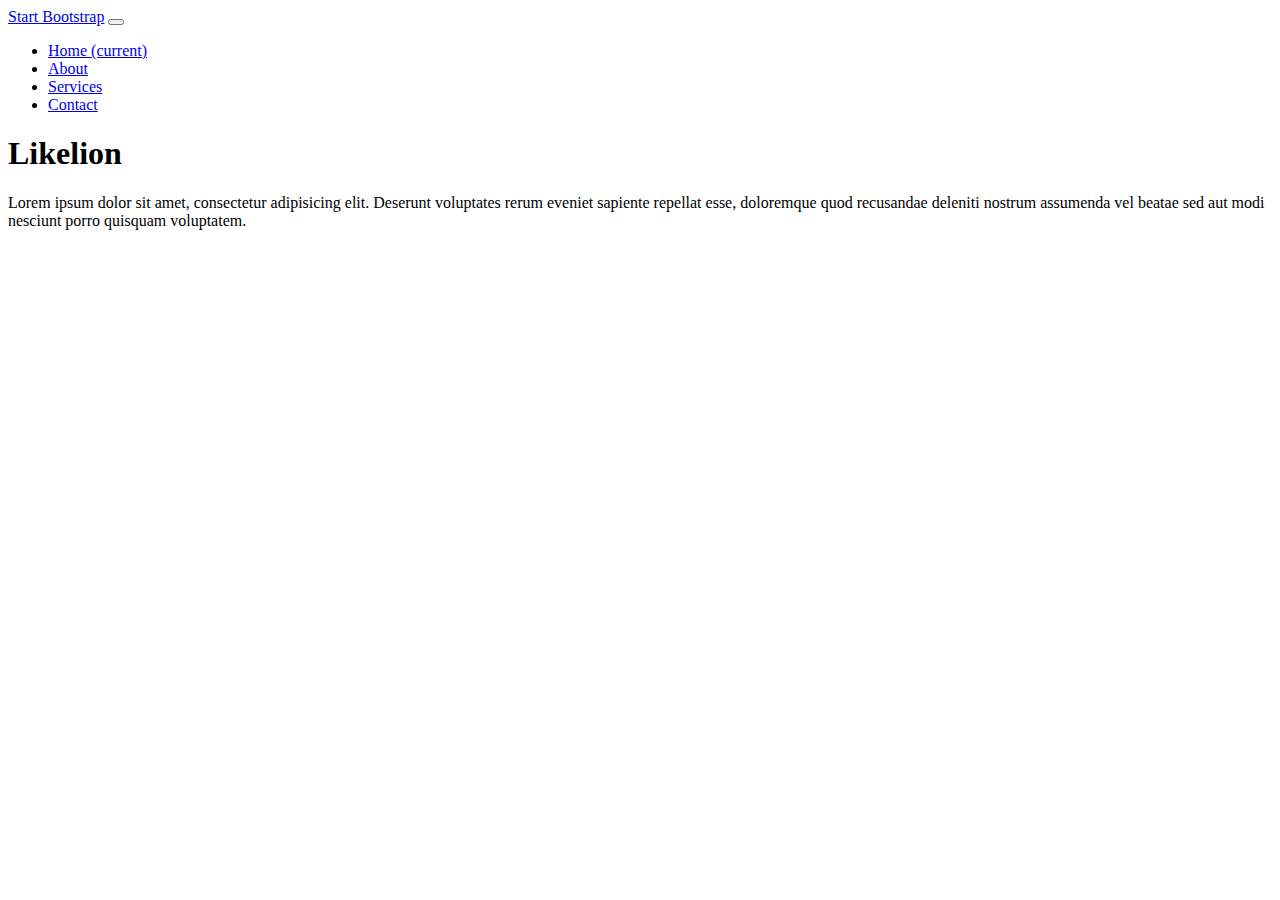
==== index.html @ b512e86b "first" ====
<!DOCTYPE html>
<html lang="en">

<head>

  <meta charset="utf-8">
  <meta name="viewport" content="width=device-width, initial-scale=1, shrink-to-fit=no">
  <meta name="description" content="">
  <meta name="author" content="">

  <title>The Big Picture - Start Bootstrap Template</title>

  <!-- Bootstrap core CSS -->
  <link href="vendor/bootstrap/css/bootstrap.min.css" rel="stylesheet">

  <!-- Custom styles for this template -->
  <link href="css/the-big-picture.css" rel="stylesheet">

</head>

<body>

  <!-- Navigation -->
  <nav class="navbar navbar-expand-lg navbar-dark bg-dark fixed-bottom">
    <div class="container">
      <a class="navbar-brand" href="#">Start Bootstrap</a>
      <button class="navbar-toggler" type="button" data-toggle="collapse" data-target="#navbarResponsive" aria-controls="navbarResponsive" aria-expanded="false" aria-label="Toggle navigation">
        <span class="navbar-toggler-icon"></span>
      </button>
      <div class="collapse navbar-collapse" id="navbarResponsive">
        <ul class="navbar-nav ml-auto">
          <li class="nav-item active">
            <a class="nav-link" href="#">Home
              <span class="sr-only">(current)</span>
            </a>
          </li>
          <li class="nav-item">
            <a class="nav-link" href="#">About</a>
          </li>
          <li class="nav-item">
            <a class="nav-link" href="#">Services</a>
          </li>
          <li class="nav-item">
            <a class="nav-link" href="#">Contact</a>
          </li>
        </ul>
      </div>
    </div>
  </nav>


  <!-- Page Content -->
  <section>
    <div class="container">
      <div class="row">
        <div class="col-lg-6">
          <h1 class="mt-5">Likelion</h1>
          <p>Lorem ipsum dolor sit amet, consectetur adipisicing elit. Deserunt voluptates rerum eveniet sapiente repellat esse, doloremque quod recusandae deleniti nostrum assumenda vel beatae sed aut modi nesciunt porro quisquam voluptatem.</p>
        </div>
      </div>
    </div>
  </section>

  <!-- Bootstrap core JavaScript -->
  <script src="vendor/jquery/jquery.min.js"></script>
  <script src="vendor/bootstrap/js/bootstrap.bundle.min.js"></script>

</body>

</html>
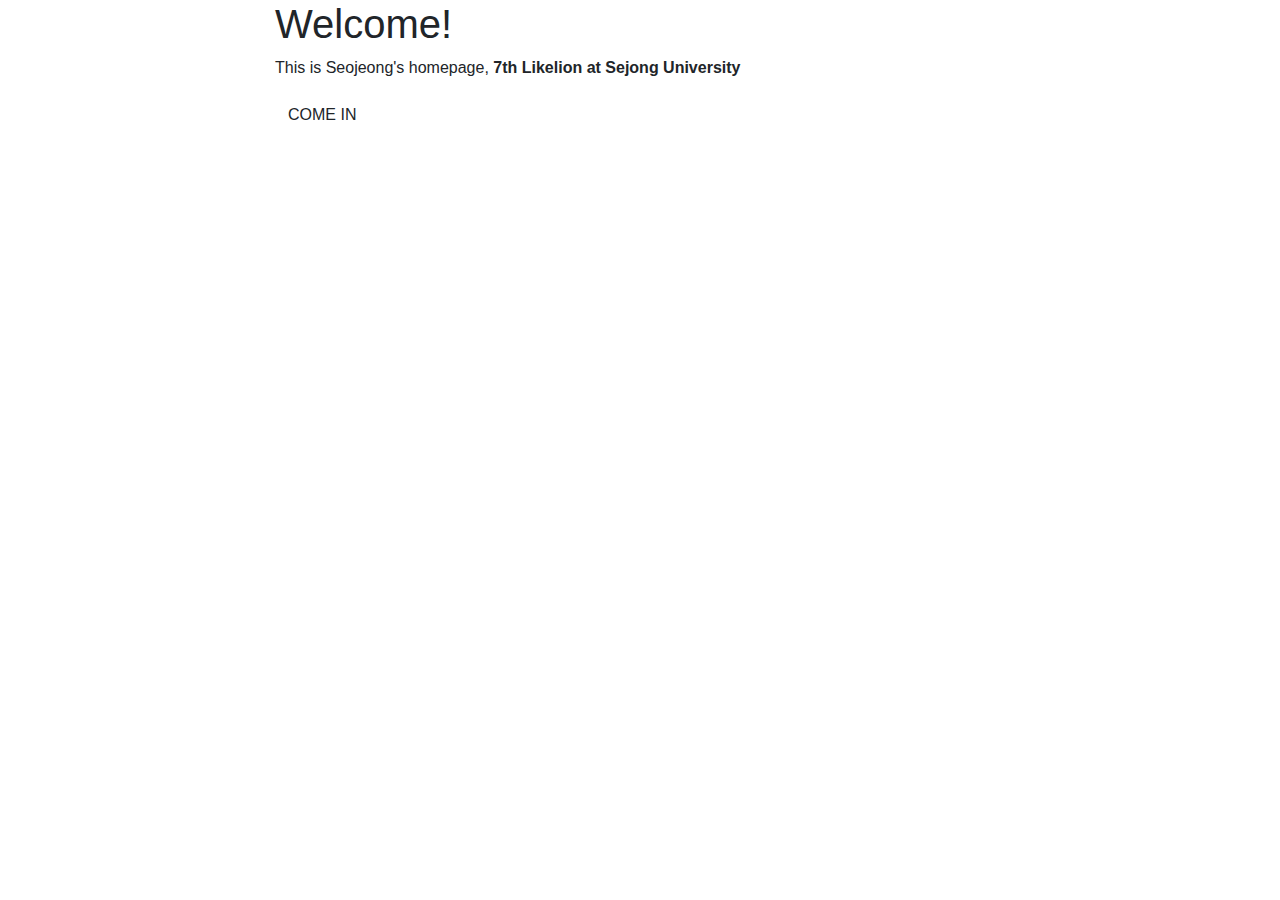
==== commit c8634ad3: "index completed" ====
--- a/index.html
+++ b/index.html
@@ -1,70 +1,29 @@
-<!DOCTYPE html>
+<!doctype html>
 <html lang="en">
+  <head>
+    <!-- Required meta tags -->
+    <meta charset="utf-8">
+    <meta name="viewport" content="width=device-width, initial-scale=1, shrink-to-fit=no">
 
-<head>
+    <!-- Bootstrap CSS -->
+    <link rel="stylesheet" href="https://stackpath.bootstrapcdn.com/bootstrap/4.3.1/css/bootstrap.min.css" integrity="sha384-ggOyR0iXCbMQv3Xipma34MD+dH/1fQ784/j6cY/iJTQUOhcWr7x9JvoRxT2MZw1T" crossorigin="anonymous">
+    <link href="style.css" rel="stylesheet">
 
-  <meta charset="utf-8">
-  <meta name="viewport" content="width=device-width, initial-scale=1, shrink-to-fit=no">
-  <meta name="description" content="">
-  <meta name="author" content="">
-
-  <title>The Big Picture - Start Bootstrap Template</title>
-
-  <!-- Bootstrap core CSS -->
-  <link href="vendor/bootstrap/css/bootstrap.min.css" rel="stylesheet">
-
-  <!-- Custom styles for this template -->
-  <link href="css/the-big-picture.css" rel="stylesheet">
-
-</head>
-
-<body>
-
-  <!-- Navigation -->
-  <nav class="navbar navbar-expand-lg navbar-dark bg-dark fixed-bottom">
-    <div class="container">
-      <a class="navbar-brand" href="#">Start Bootstrap</a>
-      <button class="navbar-toggler" type="button" data-toggle="collapse" data-target="#navbarResponsive" aria-controls="navbarResponsive" aria-expanded="false" aria-label="Toggle navigation">
-        <span class="navbar-toggler-icon"></span>
-      </button>
-      <div class="collapse navbar-collapse" id="navbarResponsive">
-        <ul class="navbar-nav ml-auto">
-          <li class="nav-item active">
-            <a class="nav-link" href="#">Home
-              <span class="sr-only">(current)</span>
-            </a>
-          </li>
-          <li class="nav-item">
-            <a class="nav-link" href="#">About</a>
-          </li>
-          <li class="nav-item">
-            <a class="nav-link" href="#">Services</a>
-          </li>
-          <li class="nav-item">
-            <a class="nav-link" href="#">Contact</a>
-          </li>
-        </ul>
-      </div>
-    </div>
-  </nav>
-
-
-  <!-- Page Content -->
-  <section>
-    <div class="container">
-      <div class="row">
-        <div class="col-lg-6">
-          <h1 class="mt-5">Likelion</h1>
-          <p>Lorem ipsum dolor sit amet, consectetur adipisicing elit. Deserunt voluptates rerum eveniet sapiente repellat esse, doloremque quod recusandae deleniti nostrum assumenda vel beatae sed aut modi nesciunt porro quisquam voluptatem.</p>
+    <title>Hello, world!</title>
+  </head>
+  <body>
+    <section class="banner">
+      <div class="container">
+        <div class="row">
+          <div class="col-lg-8 m-auto">
+            <div class="block">
+              <h1>Welcome!</h1>
+              <p>This is Seojeong's homepage, <strong>7th Likelion at Sejong University</strong></p>
+              <a class="btn" href="home.html">COME IN</a>
+            </div>
+          </div>
         </div>
       </div>
-    </div>
-  </section>
-
-  <!-- Bootstrap core JavaScript -->
-  <script src="vendor/jquery/jquery.min.js"></script>
-  <script src="vendor/bootstrap/js/bootstrap.bundle.min.js"></script>
-
-</body>
-
+    </section>
+  </body>
 </html>
--- a/style.css
+++ b/style.css
@@ -0,0 +1,7 @@
+body {
+  background: url('http://placehold.it/1920x1080') no-repeat center center fixed;
+  -webkit-background-size: cover;
+  -moz-background-size: cover;
+  background-size: cover;
+  -o-background-size: cover;
+}
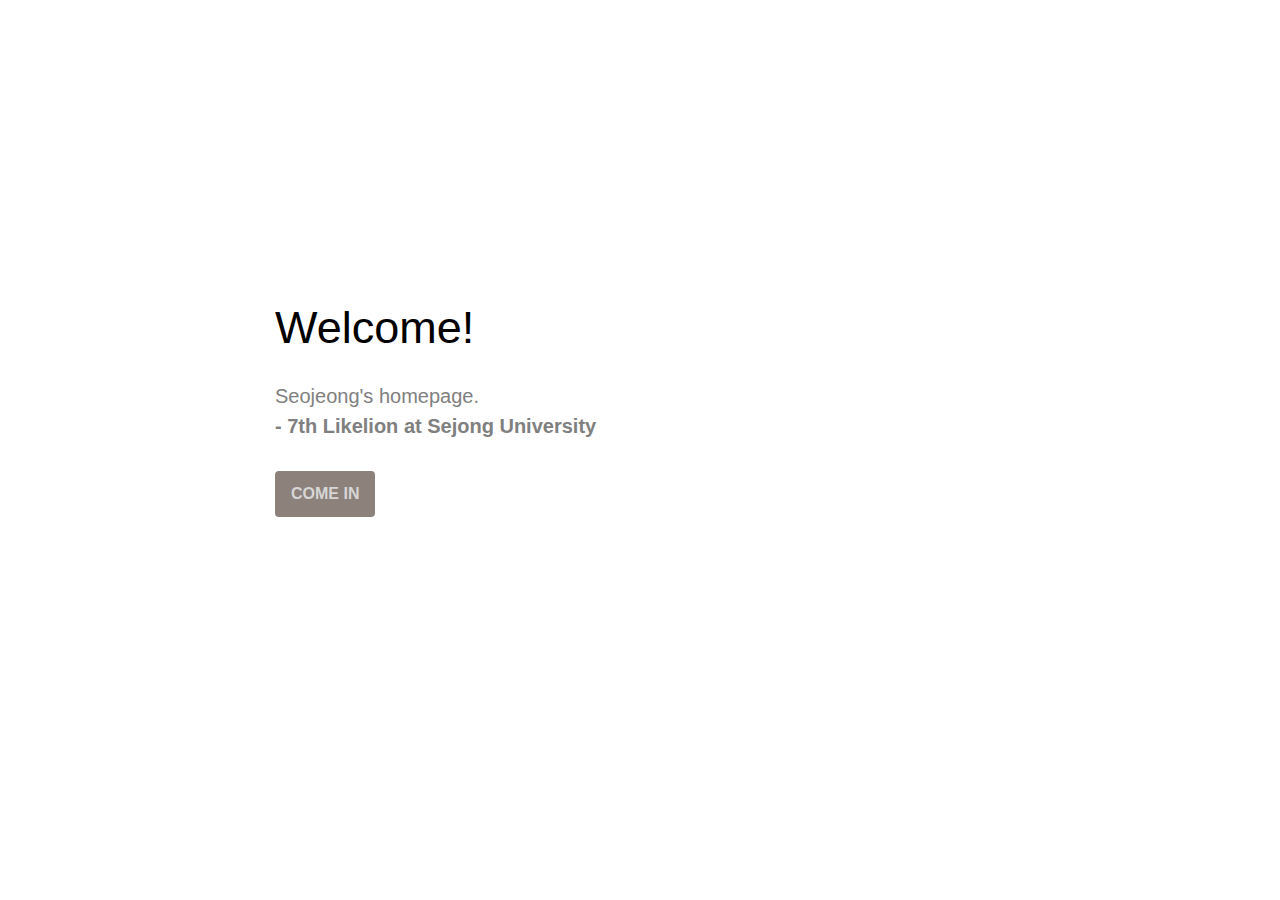
==== commit d4b6fcb5: "complete" ====
--- a/index.html
+++ b/index.html
@@ -4,21 +4,23 @@
     <!-- Required meta tags -->
     <meta charset="utf-8">
     <meta name="viewport" content="width=device-width, initial-scale=1, shrink-to-fit=no">
+    <title>Hello!</title>
 
     <!-- Bootstrap CSS -->
     <link rel="stylesheet" href="https://stackpath.bootstrapcdn.com/bootstrap/4.3.1/css/bootstrap.min.css" integrity="sha384-ggOyR0iXCbMQv3Xipma34MD+dH/1fQ784/j6cY/iJTQUOhcWr7x9JvoRxT2MZw1T" crossorigin="anonymous">
-    <link href="style.css" rel="stylesheet">
+    <link href="css/style.css" rel="stylesheet">
 
-    <title>Hello, world!</title>
+    <!-- FAVICON -->
+    <link rel="shortcut icon" href="https://likelion.net/assets/favicons/favicon-841c731d4bf227cdbfe4fe4245d7750b2c18c37f61810aa6100de9174db89e4f.ico">
   </head>
-  <body>
+  <body class="index">
     <section class="banner">
       <div class="container">
         <div class="row">
           <div class="col-lg-8 m-auto">
             <div class="block">
               <h1>Welcome!</h1>
-              <p>This is Seojeong's homepage, <strong>7th Likelion at Sejong University</strong></p>
+              <p>Seojeong's homepage. <br><strong>- 7th Likelion at Sejong University</strong></p>
               <a class="btn" href="home.html">COME IN</a>
             </div>
           </div>
--- a/css/style.css
+++ b/css/style.css
@@ -0,0 +1,687 @@
+
+body.index {
+  background: url(../images/bg-index.jpg) no-repeat center center fixed;
+  background-size: cover;
+  font-family: "Open Sans", sans-serif;
+  min-height: 30rem;
+  position: relative;
+  width: 100%;
+  height: auto;
+  padding-top: 10rem;
+  padding-bottom:10rem;
+}
+
+.index h1 {
+  font-family: "Open Sans", sans-serif;
+  color: #000;
+  font-weight: 300;
+  font-size: 45px;
+  line-height: 80px;
+  margin-bottom: 13px;
+}
+
+.index p {
+  letter-spacing: 0;
+  line-height: 1.5;
+  color: #808080;
+  margin-bottom: 0;
+}
+
+
+.index .banner {
+  padding: 8rem 0 8rem;
+}
+
+
+.index .banner .block p {
+  font-size: 20px;
+  margin-bottom: 30px;
+}
+
+
+.index .btn{
+  background-color:#8c817b;
+  color:#d6d6d6;
+  font-weight: bold;
+  padding: 10px 15px;
+}
+
+.index .btn:hover, .index .btn:focus {
+  color:#353535;
+  box-shadow: none;
+}
+
+nav{
+  background-color:#ededed;
+}
+.home section h2, .app1 section h2{
+  font-weight:300;
+  font-size: 40px;
+  line-height: 50px;
+}
+
+.home p{
+  line-height:2;
+}
+
+
+h2.text-center{
+  padding: 20px;
+}
+.carousel-inner {
+  display: inline-block;
+  width: 100%;
+  height: auto;
+  overflow: hidden;
+  position: relative;
+}
+
+.carousel-item img {
+  vertical-align: middle;
+  width: 100%;
+  opacity: 0.8;
+}
+
+.carousel-caption {
+	padding: 5px 10px;
+  text-align: center;
+	position: absolute;
+	top: 50%;
+	left: 50%;
+  transform: translate( -50%, -50% );
+  color: #000000;
+}
+
+.home section{
+  padding: 150px 0;
+}
+
+.card-deck .card a{
+  color: #9caaad;
+}
+
+.card-deck .card a:hover{
+  color:#a5c5cc; 
+  text-decoration:none;  
+}
+
+
+
+.nav-link{
+  position: relative;
+  text-align: center;
+  font-size: 13px;
+  text-transform: uppercase;
+  font-weight: 600;
+  color: #000;
+  padding-left: 20px;
+  padding-right: 20px;
+  line-height: 45px;
+}
+
+.dropdown-menu {
+  position: absolute;
+  top: 100%;
+  left: 0;
+  z-index: 1000;
+  display: none;
+  float: left;
+  min-width: 10rem;
+  padding: .5rem 0;
+  margin: .125rem 0 0;
+  font-size: 1rem;
+  color: #212529;
+  text-align: left;
+  list-style: none;
+  background-color: #ededed;
+  background-clip: padding-box;
+  border: 1px solid rgba(0,0,0,.15);
+  border-radius: .25rem;
+}
+
+.dropdown-item {
+  display: block;
+  width: 100%;
+  padding: .25rem 1.5rem;
+  clear: both;
+  font-weight: 400;
+  color: #212529;
+  text-align: center;
+  white-space: nowrap;
+  background: 0 0;
+  border: 0;
+  font-size: 13px;
+  padding: 4px 10px;
+}
+.show>a {
+  outline: 0;
+}
+
+
+.download-area {
+  margin-top: 100px;
+  margin-bottom: 300px;
+  color: #3f5070;
+}
+.overlay {
+  position: relative;
+  z-index: 1;
+}
+
+.app1 {
+  margin: 0;
+  line-height: 1.5;
+  color: #212529;
+  background-color: #fff;
+}
+
+.overlay:before {
+  content: "";
+  position: absolute;
+  left: 0;
+  top: 0;
+  width: 100%;
+  height: 100%;
+  background: linear-gradient(45deg, rgba(152, 218, 242, 1) 0%, rgba(182, 194, 214, 1) 100%);
+  opacity: 0.8;
+  z-index: -2;
+}
+
+
+
+.download-area .mobile-image {
+  margin-top: -106px;
+  margin-bottom: -200px;
+}
+
+figure {
+  margin: 0;
+}
+
+.mobile-image img {
+  max-width: 98%;
+  height: auto;
+  border: 0;
+}
+
+.section-padding {
+  padding-top: 120px;
+  padding-bottom: 120px;
+}
+
+.section-padding h3 {
+  font-size: 32px;
+  margin: 0 0 15px;
+  font-weight: 300;
+  line-height: 1.4em;
+  color: #14387a;
+}
+
+.space-20 {
+  height: 20px;
+}
+
+.space-60 {
+  height: 60px;
+}
+
+.sq {
+  border-radius: 3px;
+}
+
+.sq:hover{
+  text-decoration:none;
+}
+
+.bttn-default, .bttn-white {
+  padding: 12px 30px;
+  background-color: #ffffff;
+  display: inline-block;
+  color: #679fdb;
+  text-transform: uppercase;
+  letter-spacing: 1.5px;
+  font-weight: 700;
+  font-size: 14px;
+  transition: 0.3s;
+  border: none;
+}
+
+.bttn-white {
+  position: relative;
+  overflow: hidden;
+  z-index: 1;
+  margin-right: 10px;
+}
+
+.bttn-white:before {
+  content: "";
+  position: absolute;
+  left: 0;
+  top: 0;
+  width: 100%;
+  height: 100%;
+  background-color: #ffffff;
+  z-index: -1;
+  -webkit-transition: 0.3s;
+  -o-transition: 0.3s;
+  transition: 0.3s;
+  opacity: 1;
+}
+
+.bttn-white img {
+  height: 20px;
+  margin-right: 5px;
+  margin-top: -5px;
+  display: inline-block;
+}
+
+@media only screen and (max-width: 767px){
+  .mobile-image, .services .app-preview img {
+    display: none !important;
+  }
+}
+
+.app1 section{
+  padding: 100px 0;
+}
+
+.pt-0 {
+  padding-top: 0;
+}
+
+.app1 .feature .feature-content h2, .feature .feature-content p {
+  margin-bottom: 25px;
+}
+
+.app1 .feature .feature-content p {
+  font-size: 16px;
+  letter-spacing: 0;
+  line-height: 25px;
+  color: #808080;
+}
+
+
+.bg-gray {
+  background: #fafafa;
+}
+
+.app1 .section-title {
+  text-align: center;
+  margin-bottom: 80px;  
+}
+
+.app1 .section-title h2 {
+  font-size: 35px;
+  margin-bottom: 13px;
+  line-height: 50px;
+  margin-top: 0;
+}
+
+.app1 .section-title p {
+  width: 50%;
+  margin: 0 auto;
+  font-size: 16px;
+  letter-spacing: 0;
+  line-height: 25px;
+  color: #808080;
+}
+
+.services .service-block {
+  background: #fff;
+  padding: 30px 40px;
+  margin-bottom: 30px;
+  border-radius: 5px;
+}
+
+.services .service-block h3 {
+  line-height: 30px;
+  text-transform: capitalize;
+  font-size: 16px;
+  font-weight: 500;
+}
+
+.services .service-block p {
+  margin-bottom: 0;
+  font-size: 14px;
+  line-height: 20px;
+  color: #808080;
+}
+
+.services .service-block:last-child {
+  margin-bottom: 0;
+}
+
+.services .app-preview {
+  display: flex;
+  -webkit-box-pack: center !important;
+  -ms-flex-pack: center !important;
+  justify-content: center !important;
+}
+
+.services .app-preview img {
+  height: 500px;
+  width: auto;
+}
+
+.footer-classic {
+  background: #ededed;
+  text-align: center;
+  padding: 110px 0;
+}
+
+ul.social-icons {
+  margin-bottom: 30px;
+}
+
+.list-inline {
+  margin-top: 0;
+  padding-left: 0;
+  list-style: none;
+}
+.list-inline-item:not(:last-child) {
+  margin-right: 5px;
+}
+
+.list-inline-item {
+  display: inline-block;
+}
+
+ul.social-icons li a {
+  padding: 0 20px;
+  display: block;
+}
+ul.social-icons li a i {
+  font-size: 25px;
+  color: #000;
+}
+ul.footer-links li a {
+  padding: 0 10px;
+  display: block;
+  font-weight: bold;
+  text-transform: uppercase;
+  font-size: 14px;
+  color: #000;
+}
+
+
+.app2 .section{
+  padding: 100px 0;
+}
+
+.app2 .banner-full{
+  background-color: #fafafa;
+
+}
+
+.banner-full .image {
+  display: flex;
+  -webkit-box-pack: center;
+  justify-content: center;
+}
+
+.banner-full .image img {
+  height: 625px;
+}
+
+.banner-full .block h1 {
+  margin-bottom: 40px;
+  font-size: 45px;
+  line-height: 61px;
+  font-weight: 300;
+}
+
+.banner-full .block p {
+  font-size: 20px;
+  margin-bottom: 50px;
+  line-height: 1.5;
+  color: #808080;
+}
+
+.banner-full .block .bttn {
+  padding: 20px 30px;
+  display: inline-block;
+  color: #d8a2c0;
+  text-transform: uppercase;
+  border-radius: 50px;
+  letter-spacing: 1.5px;
+  font-weight: 700;
+  font-size: 14px;
+  border: none;
+  background-color:#ffffff;
+}
+
+.section .block a:focus, .section .block a:hover{
+  text-decoration:none;
+  outline: none;
+  color:#ffffff;
+  background: linear-gradient(45deg, rgba(239, 191, 218, 1) 0%, rgba(191, 215, 239, 1) 100%);
+}
+
+
+.app2 .section-title {
+  text-align: center;
+  margin-bottom: 85px;
+}
+.app2 .section-title h2 {
+  font-size: 48px;
+  font-family: "Josefin Sans", sans-serif;
+  font-weight: 300;
+  margin-bottom: 30px;
+  font-weight: 300;
+}
+
+.app2 .section-title p {
+  width: 70%;
+  margin: 0 auto;
+  font-size: 16px;
+  line-height: 30px;
+  color: #999999;
+}
+
+.bg-elipse {
+  background: url(http://demo.themefisher.com/themefisher/lifetrakr/images/backgrounds/elipse-bg-three.png) no-repeat;
+  background-position: center;
+}
+
+.app2.feature .feature-item:not(:last-child) {
+  margin-bottom: 80px;
+}
+.app2 .feature .feature-item .content h5 {
+  text-transform: uppercase;
+  font-weight: 600;
+  margin-bottom: 15px;
+  font-size: 20px;
+  color: #5e5e5e;
+  margin-top: 50px;
+}
+
+.content p {
+  line-height: 30px;
+  font-size: 14px;
+  color: #999999;
+  margin-bottom: 20px; 
+}
+
+.app2 .feature .app-screen {
+  margin: 40px 0;
+}
+
+
+.bg-elipse-red {
+  background: url(http://demo.themefisher.com/themefisher/lifetrakr/images/backgrounds/elipse-bg-two.png) no-repeat;
+  background-position: center;
+}
+
+.cta-subscribe .content {
+  margin-left: 25px;
+}
+
+.cta-subscribe .content .title {
+  margin-bottom: 25px;
+}
+
+.cta-subscribe .content .title h2 {
+  font-family: "Josefin Sans", sans-serif;
+  font-weight: 300;
+  font-size: 48px;
+  color: #5e5e5e;
+  line-height: 1;
+  margin-bottom: .5rem;
+  margin-top: 0;
+}
+
+.cta-subscribe .content .description {
+  margin-bottom: 40px;
+}
+
+.cta-subscribe .content .description p {
+  line-height: 30px;    
+  font-size: 14px;
+  letter-spacing: 0;
+  color: #999999;
+  margin-bottom: 0;
+  margin-top: 0;
+}
+
+.input-group {
+  box-shadow: 0px 20px 30px 0px rgba(0, 0, 0, 0.05);
+  border-radius: 4px;
+  position: relative;
+  display: flex;
+  width: 100%;
+}
+
+.form-control.main {
+  background: #fff;
+  padding: 20px 20px;
+  border: none;
+  font-size: 14px;
+  border-radius: 4px;
+}
+
+.form-control+.input-group-addon:not(:first-child) {
+  border-left: 0;
+}
+.input-group .input-group-addon {
+  padding-left: 35px;
+  padding-right: 35px;
+  background: #d8a2c0;
+  color: #fff;
+  cursor: pointer;
+  padding: .5rem .75rem;
+  margin-bottom: 0;
+  font-size: 1rem;
+  font-weight: 400;
+  line-height: 1.25;
+  text-align: center;
+  border: 1px solid rgba(0,0,0,.15);
+  border-radius: .25rem;
+
+}
+
+
+.cta-subscribe .content .subscription-tag {
+  margin-top: 25px;
+}
+
+.cta-subscribe .content .subscription-tag p {
+  color: #d8a2c0;
+  letter-spacing: .1em;
+}
+
+body.body-wrapper {
+  font-family: "Open Sans", sans-serif;
+  -webkit-font-smoothing: antialiased;
+  margin: 0;
+  font-size: 1rem;
+  font-weight: 400;
+  line-height: 1.5;
+  color: #212529;
+  overflow-x: hidden;
+}
+
+.coming-soon {
+  color: #000;
+  padding: 120px 0;
+  height: 100vh;
+}
+
+@media (max-width: 992px) {
+  .coming-soon {
+    padding: 80px 0;
+  }
+}
+
+.bg-coming-soon {
+  background: url(../images/bg-comingsoon.jpg) fixed no-repeat;
+  background-size: cover;
+  background-position: bottom;
+}
+
+
+.coming-soon .block{
+  display:block;
+  padding:50px;
+  background-color: rgba(255, 255, 255, 0.9);
+  box-shadow: 0 8px 25px 0 rgba(0, 0, 0, 0.3);
+}
+
+.coming-soon .block h1 {
+  font-size: 45px;
+  line-height: 61px;
+  font-family: "Open Sans", sans-serif;
+  color: #000;
+  font-weight: 300;
+  margin-bottom: .5rem;
+  margin-top: 0;  
+}
+
+.coming-soon .block h3 {
+  color: #808080;
+  font-size: 20px;
+  line-height: 30px;
+}
+
+.coming-soon .block .count-down {
+  margin-top: 70px;
+}
+
+@media (max-width: 768px) {
+  .coming-soon .block .count-down {
+    margin-top: 40px;
+  }
+}
+
+.syotimer, .your_selector_to_countdown, .syotimer__head
+,.syotimer__body, .syotimer__footer{
+  display:block;
+}
+
+.coming-soon .block .count-down .syotimer-cell {
+  min-width: 200px;
+  padding: 45px 0;
+  margin-right: 30px;
+  margin-bottom: 20px;
+  background: #fff;
+  display: inline-block;
+  box-shadow: 0 8px 25px 0 rgba(0, 0, 0, 0.11);
+}
+
+.coming-soon .block .count-down .syotimer-cell .syotimer-cell__value {
+  font-size: 65px;
+  line-height: 80px;
+  text-align: center;
+  position: relative;
+  font-weight: bold;
+}
+
+.coming-soon .block .count-down .syotimer-cell .syotimer-cell__unit {
+  font-size: 20px;
+  color: #6c6c6c;
+  text-transform: uppercase;
+  font-weight: normal;
+}
+
+
+
+
